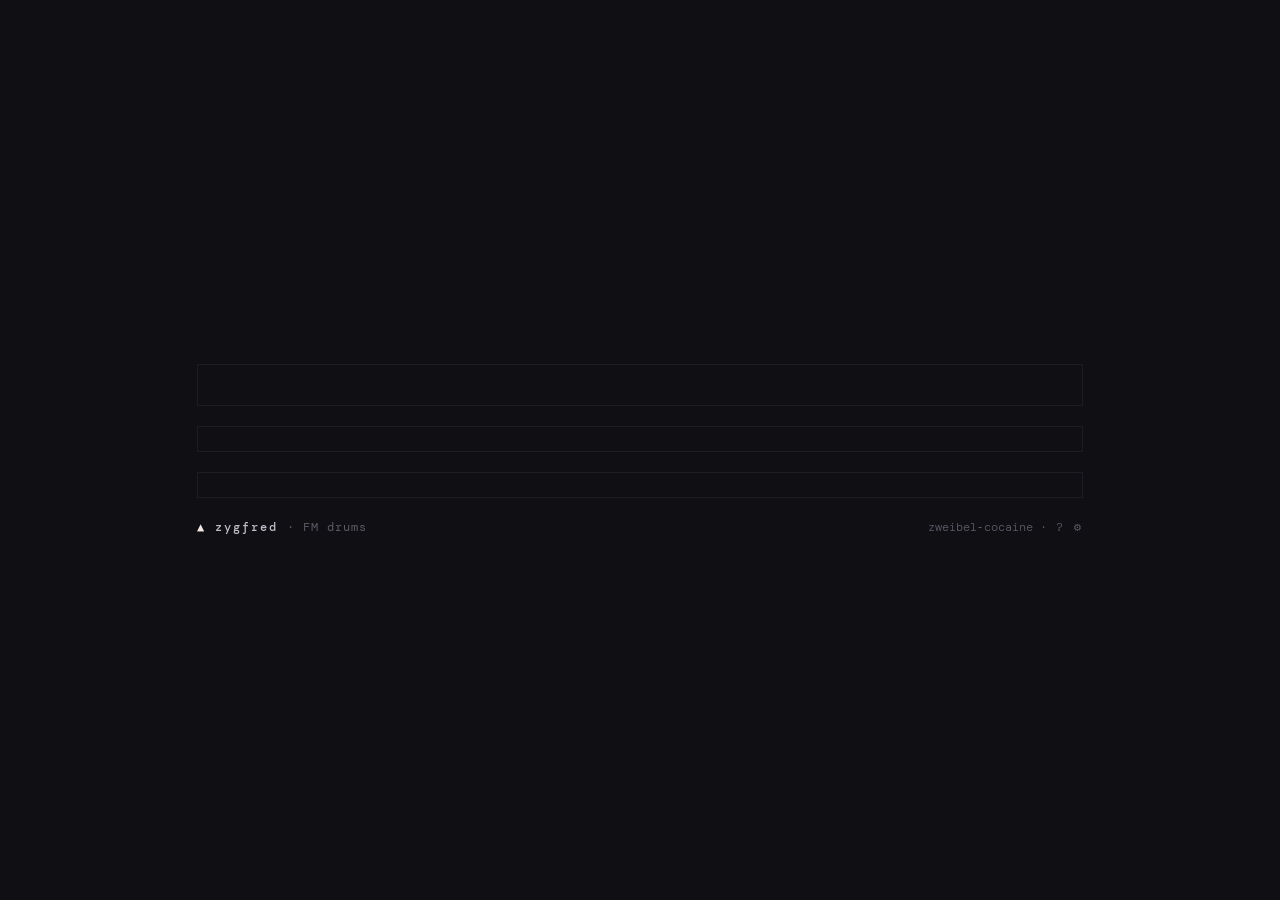
==== web/index.html @ 8e3fa7d0 "surface a step lighter (#101014), family steps follow" ====
<!doctype html>
<html lang="en">
<head>
<meta charset="utf-8">
<meta name="viewport" content="width=device-width, initial-scale=1">
<title>zygfred · FM drums</title>
<link rel="manifest" href="./manifest.webmanifest">
<link rel="icon" href="./icon-192.png">
<meta name="theme-color" content="#101014">
<link rel="preconnect" href="https://fonts.googleapis.com">
<link rel="preconnect" href="https://fonts.gstatic.com" crossorigin>
<link rel="stylesheet" href="https://fonts.googleapis.com/css2?family=DM+Mono:wght@300;500&display=swap">
<link rel="stylesheet" href="./theme.css">
<link rel="stylesheet" href="./styles.css">
</head>
<body>
  <div id="locked" hidden>MIDI received &#183; audio is locked by the browser &#183; click anywhere</div>
  <div id="voices"></div>
  <div id="master"></div>
  <div id="presets"></div>
  <div id="midi"></div>
  <footer>
    <span class="brand"><span class="mark">&#9650;</span> zygfred <span class="sub">&#183; FM drums</span></span>
    <span><a class="home" href="https://zweibel-cocaine.com">zweibel&#8209;cocaine</a> &#183; <button id="help-open" title="help">?</button> <button id="theme-open" title="colors">&#9881;</button></span>
  </footer>
  <div id="theme" hidden>
    <div id="theme-sets"></div>
    <div class="theme-row"><span>surface</span><input type="color" id="theme-surface"></div>
    <div class="theme-row"><span>kick</span><input type="color" id="theme-kick"></div>
    <div class="theme-row"><span>snare</span><input type="color" id="theme-snare"></div>
    <div class="theme-row"><span>hihat</span><input type="color" id="theme-hihat"></div>
    <div class="theme-row"><span>master</span><input type="color" id="theme-master"></div>
    <button id="theme-reset">reset</button>
  </div>
  <div id="help" hidden>
    <div class="sheet">
      <p>Press <span class="key">a s d</span> &#8212; kick, snare, hihat &#8212; or tap the pads. Then grab sliders while you play: the block above the scope shapes the tone (pitch, FM character, the pitch sweep), the block below shapes the body (how long it rings, how much noise snap, how bright that noise is). The scope draws every hit you fire.</p>
      <p>The highlighted row &#8212; <span class="key">Rand</span> &#8212; is the soul of the machine. Turn it up and every hit comes out slightly different: the soft band on each slider shows how far a hit may wander, and the white ticks flash where it actually landed &#8212; left and right channel each roll their own dice, which is also where the stereo width comes from. Machines repeat; drummers don&#8217;t.</p>
      <p>Below the voices sits the master chain, in signal order &#8212; reverb, drive, bitcrush, compressor, volume &#8212; applied to all three voices together. This is where polite drums go to get ruined, in a good way.</p>
      <p>Found a sound you love? Hold a <span class="key">PRESET</span> slot for a moment to keep it, tap it (or press <span class="key">1&#8211;8</span>) to bring it back. Presets stay in this browser.</p>
      <p>A MIDI controller makes it a real instrument: any note with a C, D or E pitch class plays kick, snare or hihat, velocity and all. To put a slider on a physical knob, click <span class="key">learn</span>, click the slider, turn the knob &#8212; done, and remembered. And if you install zygfred as an app (the install icon in Chrome&#8217;s address bar), it opens ready to play &#8212; MIDI makes sound without a single click.</p>
    </div>
  </div>
  <script type="module" src="./app/main.js"></script>
</body>
</html>
---- web/theme.css ----
/* theme — every UI/UX decision in one file: palette, type, spacing, dimensions.
   Portable: copy to a sibling app (zygmund, …) and reskin it by editing only this file.
   Fixed — never follows the system theme (color-scheme locks UA widgets too). */
:root {
  color-scheme: dark;

  /* surfaces — near-black with a cool cast, darkest to lightest */
  --bg: #101014;
  --inset: hsl(240 12% 4%);
  --panel: hsl(240 10% 11%);
  --track: hsl(240 8% 18%);
  --line: hsl(240 10% 12%); /* hairline section borders — a whisper above the bg */

  /* ink — cool greys */
  --idle: hsl(240 8% 76%);
  --dim: hsl(240 6% 52%);
  --faint: hsl(240 6% 38%);

  /* accents: warm-white chassis, rose / amber / mint voices */
  --accent: #f1e9e5;
  --voice0: #c7757f;
  --voice1: #e0b25d;
  --voice2: #abd7cc;
  --tick: #fff;

  /* type */
  --font: 300 13px/1.5 "DM Mono", ui-monospace, "SF Mono", Menlo, monospace;
  --weight-strong: 500;
  --text-small: 12px;
  --tracking: 1px;
  --tracking-wide: 2px;

  /* spacing ladder: row rhythm / block step / section + panel padding / page frame */
  --sp-row: 8px;
  --sp-block: 12px;
  --sp-section: 20px;
  --sp-page: 40px;
  --sp-page-x: 24px;
  --gap-inline: 10px; /* label · bar · value */

  /* dimensions */
  --app-width: 886px;
  --voice-width: 282px;
  --bar-h: 6px;
  --scope-h: 58px;
  --slot-w: 28px;
  --label-w: 52px;
  --val-w: 40px;
}
---- web/styles.css ----
/* structure only — every tunable value lives in theme.css */
* { box-sizing: border-box; margin: 0; }
body {
  background: var(--bg);
  color: var(--idle);
  font: var(--font);
  min-height: 100vh;
  display: flex;
  flex-direction: column;
  align-items: center;
  justify-content: safe center;
  padding: var(--sp-section) var(--sp-page-x) var(--sp-page);
  user-select: none;
  -webkit-user-select: none;
}

#voices {
  display: flex;
  gap: var(--sp-section);
  flex-wrap: wrap;
  justify-content: center;
}
.voice[data-voice="0"] { --accent: var(--voice0); }
.voice[data-voice="1"] { --accent: var(--voice1); }
.voice[data-voice="2"] { --accent: var(--voice2); }
.voice {
  border: 1px solid var(--line);
  padding: var(--sp-section);
  width: var(--voice-width);
  display: flex;
  flex-direction: column;
  gap: var(--sp-row);
  transition: box-shadow 0.25s ease-out;
}
.voice.hit { animation: flash 0.25s ease-out; }
@keyframes flash {
  0% { box-shadow: 0 0 0 1px color-mix(in srgb, var(--accent) 35%, transparent), 0 0 24px color-mix(in srgb, var(--accent) 18%, transparent); }
  100% { box-shadow: none; }
}
.pad {
  background: color-mix(in srgb, var(--accent) 9%, transparent);
  border: none;
  color: var(--accent);
  font: inherit;
  font-weight: var(--weight-strong);
  letter-spacing: var(--tracking-wide);
  padding: var(--sp-block);
  cursor: pointer;
  margin-bottom: var(--sp-block);
  /* keycap: raised bottom edge that depresses on press */
  box-shadow: inset 0 -3px 0 color-mix(in srgb, var(--accent) 28%, transparent);
}
.pad:hover { background: color-mix(in srgb, var(--accent) 13%, transparent); }
.pad:active {
  background: color-mix(in srgb, var(--accent) 18%, transparent);
  box-shadow: inset 0 -1px 0 color-mix(in srgb, var(--accent) 28%, transparent);
  transform: translateY(2px);
  padding-bottom: calc(var(--sp-block) - 2px);
}
.pad .key {
  color: var(--dim);
  font-weight: 400;
  letter-spacing: 0;
  margin-left: var(--gap-inline);
  background: color-mix(in srgb, #000 35%, transparent);
  padding: 1px 8px;
  box-shadow: inset 0 -2px 0 color-mix(in srgb, #000 55%, transparent);
}
.row { display: flex; align-items: center; gap: var(--gap-inline); }
.voice .row.sect { margin-top: var(--sp-block); }
.label { width: var(--label-w); color: var(--dim); flex: none; }
.row .val { width: var(--val-w); text-align: right; color: var(--dim); flex: none; }
.bar {
  flex: 1;
  height: var(--bar-h);
  background: var(--track);
  cursor: ew-resize;
  touch-action: none;
  overflow: hidden;
  position: relative;
}
.fill {
  height: 100%;
  background: var(--accent);
  pointer-events: none;
}
.range {
  position: absolute;
  top: 0;
  bottom: 0;
  background: color-mix(in srgb, var(--accent) 16%, transparent);
  pointer-events: none;
  display: none;
}
.tick {
  position: absolute;
  top: 0;
  bottom: 0;
  width: 2px;
  margin-left: -1px;
  opacity: 1;
  pointer-events: none;
  background: var(--tick);
}
.row.rand-on {
  background: color-mix(in srgb, var(--accent) 7%, transparent);
  box-shadow: 0 0 0 4px color-mix(in srgb, var(--accent) 7%, transparent);
}
.row.rand-on .label { color: var(--accent); font-weight: var(--weight-strong); }
.row.rand-on .val { color: var(--accent); }
.scope {
  width: 100%;
  height: var(--scope-h);
  background: var(--inset);
  border: none;
  margin: var(--sp-block) 0;
}
#master {
  display: grid;
  grid-template-columns: repeat(auto-fit, minmax(250px, 1fr));
  gap: var(--sp-row) 32px;
  border: 1px solid var(--line);
  padding: var(--sp-section);
  margin-top: var(--sp-section);
  width: min(var(--app-width), 100%);
}
#midi { gap: 14px; }
#presets, #midi {
  display: flex;
  align-items: center;
  gap: var(--sp-row);
  border: 1px solid var(--line);
  padding: var(--sp-block) var(--sp-section);
  margin-top: var(--sp-section);
  width: min(var(--app-width), 100%);
  font-size: var(--text-small);
  color: var(--dim);
}
#presets .tag { color: var(--faint); letter-spacing: var(--tracking-wide); margin-right: 6px; }
#presets .slot {
  background: var(--inset);
  border: none;
  color: var(--faint);
  font: inherit;
  width: var(--slot-w);
  padding: 4px 0;
  cursor: pointer;
}
#presets .slot.filled { color: var(--idle); }
#presets .slot.arming {
  /* the hold-to-save progress: charges toward accent over the hold duration */
  background: color-mix(in srgb, var(--accent) 30%, transparent);
  color: var(--accent);
  transition: background 0.6s linear, color 0.6s linear;
}
#presets .slot.active { color: var(--accent); background: color-mix(in srgb, var(--accent) 12%, transparent); }
#presets .hint { margin-left: auto; text-align: right; color: var(--faint); }
#presets .hint.accent { color: var(--accent); }
#midi .tag { color: var(--faint); letter-spacing: var(--tracking-wide); }
#midi select {
  background: var(--inset);
  color: var(--idle);
  border: none;
  font: inherit;
  padding: 4px 8px;
  cursor: pointer;
}
#midi .learn {
  background: color-mix(in srgb, var(--accent) 7%, transparent);
  border: none;
  color: var(--dim);
  font: inherit;
  letter-spacing: var(--tracking);
  padding: 4px 14px;
  cursor: pointer;
}
#midi .learn:hover { color: var(--idle); }
#midi .learn.on { color: var(--accent); background: color-mix(in srgb, var(--accent) 16%, transparent); }
#midi .learn:disabled { opacity: 0.4; cursor: default; }
#midi .status { margin-left: auto; text-align: right; }
#midi .status.accent { color: var(--accent); }
.bar:hover { filter: brightness(1.18); }
.bar.armed { box-shadow: 0 0 0 1px var(--accent); }
#locked {
  position: fixed;
  top: 0;
  left: 0;
  right: 0;
  background: var(--accent);
  color: var(--bg);
  font-weight: var(--weight-strong);
  letter-spacing: var(--tracking);
  text-align: center;
  padding: 10px;
  z-index: 30;
  cursor: pointer;
}
#locked[hidden] { display: none; }
footer {
  display: flex;
  justify-content: space-between;
  align-items: baseline;
  gap: var(--sp-section);
  flex-wrap: wrap;
  width: min(var(--app-width), 100%);
  color: var(--faint);
  font-size: var(--text-small);
  margin-top: var(--sp-section);
}
footer .brand { color: var(--idle); font-weight: var(--weight-strong); letter-spacing: var(--tracking-wide); }
footer .brand .mark { color: var(--accent); }
footer .brand .sub { color: var(--faint); font-weight: 400; letter-spacing: var(--tracking); }
footer .home { color: var(--faint); text-decoration: none; }
footer .home:hover { color: var(--accent); }
#theme-open {
  background: none;
  border: none;
  color: var(--faint);
  font: inherit;
  cursor: pointer;
  padding: 0 2px;
}
#theme-open:hover { color: var(--accent); }
#theme {
  position: fixed;
  right: 22px;
  bottom: 58px;
  background: var(--bg);
  border: 1px solid var(--line);
  padding: var(--sp-section);
  display: flex;
  flex-direction: column;
  gap: var(--sp-block);
  box-shadow: 0 6px 30px color-mix(in srgb, #000 45%, transparent);
  z-index: 20;
}
#theme[hidden] { display: none; }
#theme-sets {
  display: flex;
  flex-wrap: wrap;
  gap: var(--sp-row);
  width: 232px; /* 5 swatches per row */
}
#theme-sets .swatch {
  width: 40px;
  height: 22px;
  border: none;
  cursor: pointer;
  padding: 0;
}
#theme-sets .swatch:hover { outline: 1px solid var(--idle); }
.theme-row { display: flex; align-items: center; justify-content: space-between; gap: 16px; color: var(--dim); }
.theme-row input {
  width: 44px;
  height: 26px;
  border: none;
  background: var(--inset);
  padding: 2px;
  cursor: pointer;
}
#theme-reset {
  background: color-mix(in srgb, var(--accent) 7%, transparent);
  border: none;
  color: var(--dim);
  font: inherit;
  padding: 4px 0;
  cursor: pointer;
}
#theme-reset:hover { color: var(--idle); }
#help-open {
  background: none;
  border: none;
  color: var(--faint);
  font: inherit;
  cursor: pointer;
  padding: 0 2px;
}
#help-open:hover { color: var(--accent); }
#help {
  position: fixed;
  inset: 0;
  background: color-mix(in srgb, var(--bg) 82%, transparent);
  display: flex;
  align-items: center;
  justify-content: center;
  z-index: 25;
}
#help[hidden] { display: none; }
#help .sheet {
  background: var(--bg);
  border: 1px solid var(--line);
  padding: 24px 28px;
  width: min(560px, calc(100% - 48px));
  max-height: 80vh;
  overflow-y: auto;
  box-shadow: 0 6px 30px color-mix(in srgb, #000 45%, transparent);
}
#help p { color: var(--dim); font-size: var(--text-small); margin: 0 0 14px; line-height: 1.7; }
#help p:last-child { margin-bottom: 0; }
#help .key { color: var(--idle); }
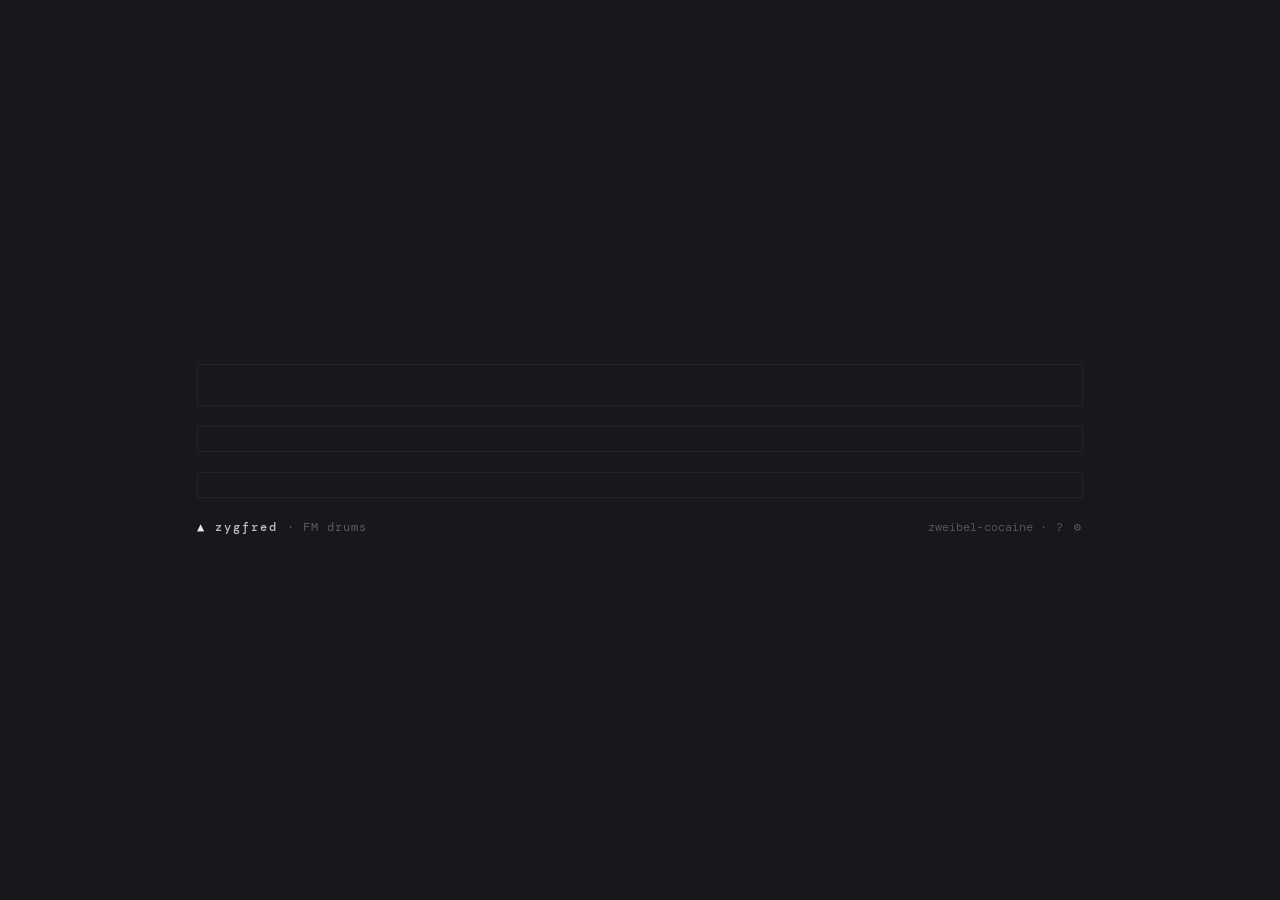
==== commit b85f7220: "surface another step lighter (#17171c)" ====
--- a/web/index.html
+++ b/web/index.html
@@ -6,7 +6,7 @@
 <title>zygfred · FM drums</title>
 <link rel="manifest" href="./manifest.webmanifest">
 <link rel="icon" href="./icon-192.png">
-<meta name="theme-color" content="#101014">
+<meta name="theme-color" content="#17171c">
 <link rel="preconnect" href="https://fonts.googleapis.com">
 <link rel="preconnect" href="https://fonts.gstatic.com" crossorigin>
 <link rel="stylesheet" href="https://fonts.googleapis.com/css2?family=DM+Mono:wght@300;500&display=swap">
--- a/web/theme.css
+++ b/web/theme.css
@@ -5,11 +5,11 @@
   color-scheme: dark;
 
   /* surfaces — near-black with a cool cast, darkest to lightest */
-  --bg: #101014;
-  --inset: hsl(240 12% 4%);
-  --panel: hsl(240 10% 11%);
-  --track: hsl(240 8% 18%);
-  --line: hsl(240 10% 12%); /* hairline section borders — a whisper above the bg */
+  --bg: #17171c;
+  --inset: hsl(240 12% 6%);
+  --panel: hsl(240 10% 14%);
+  --track: hsl(240 8% 21%);
+  --line: hsl(240 10% 15%); /* hairline section borders — a whisper above the bg */
 
   /* ink — cool greys */
   --idle: hsl(240 8% 76%);
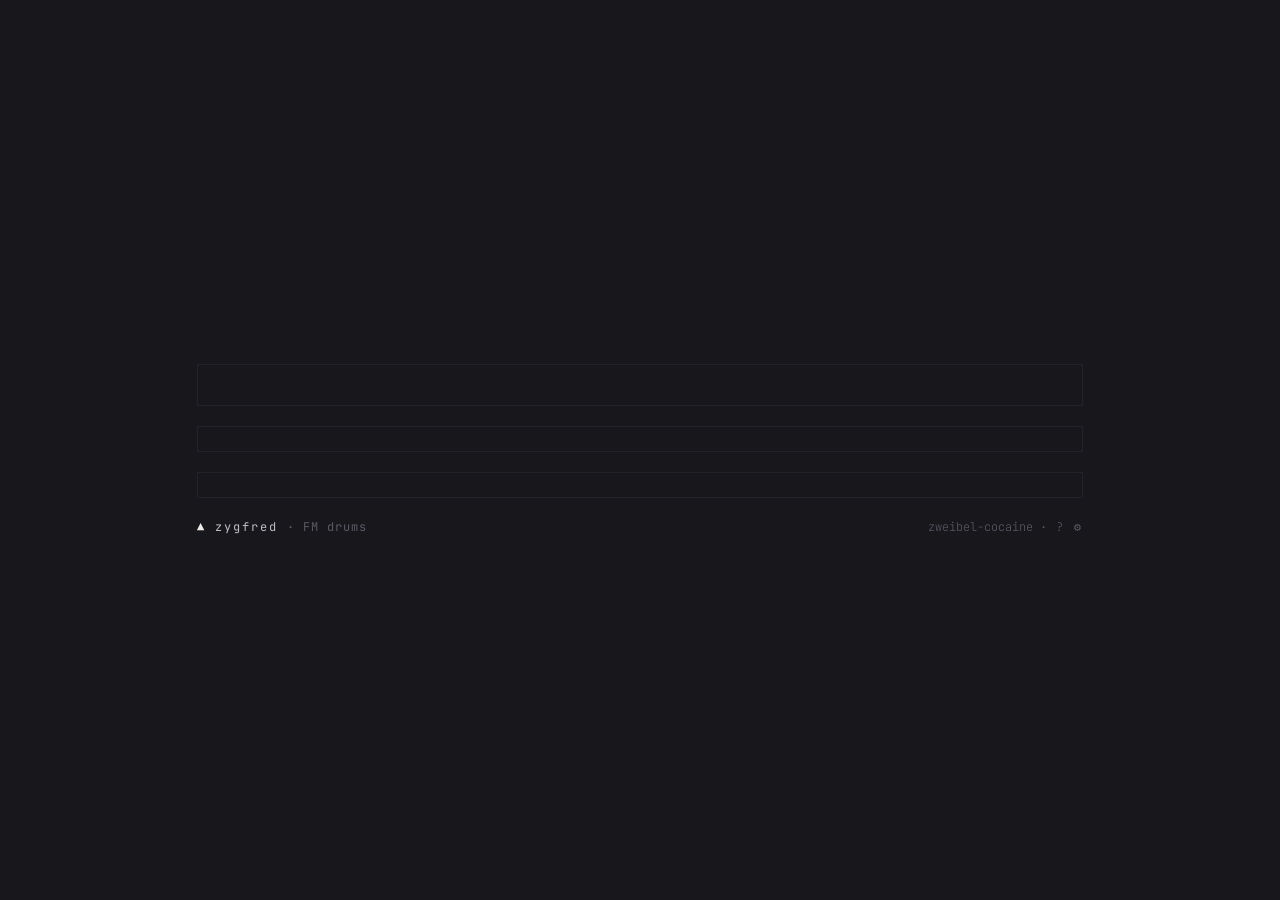
==== commit 2eb98efc: "voices more saturated; JetBrains Mono 200 (below DM Mono's weight floor)" ====
--- a/web/index.html
+++ b/web/index.html
@@ -9,7 +9,7 @@
 <meta name="theme-color" content="#17171c">
 <link rel="preconnect" href="https://fonts.googleapis.com">
 <link rel="preconnect" href="https://fonts.gstatic.com" crossorigin>
-<link rel="stylesheet" href="https://fonts.googleapis.com/css2?family=DM+Mono:wght@300;500&display=swap">
+<link rel="stylesheet" href="https://fonts.googleapis.com/css2?family=JetBrains+Mono:wght@200;400&display=swap">
 <link rel="stylesheet" href="./theme.css">
 <link rel="stylesheet" href="./styles.css">
 </head>
--- a/web/theme.css
+++ b/web/theme.css
@@ -18,14 +18,14 @@
 
   /* accents: warm-white chassis, rose / amber / mint voices */
   --accent: #f1e9e5;
-  --voice0: #c7757f;
-  --voice1: #e0b25d;
-  --voice2: #abd7cc;
+  --voice0: #d86471;
+  --voice1: #eab140;
+  --voice2: #8fdfc7;
   --tick: #fff;
 
   /* type */
-  --font: 300 13px/1.5 "DM Mono", ui-monospace, "SF Mono", Menlo, monospace;
-  --weight-strong: 500;
+  --font: 200 13px/1.5 "JetBrains Mono", ui-monospace, "SF Mono", Menlo, monospace;
+  --weight-strong: 400;
   --text-small: 12px;
   --tracking: 1px;
   --tracking-wide: 2px;
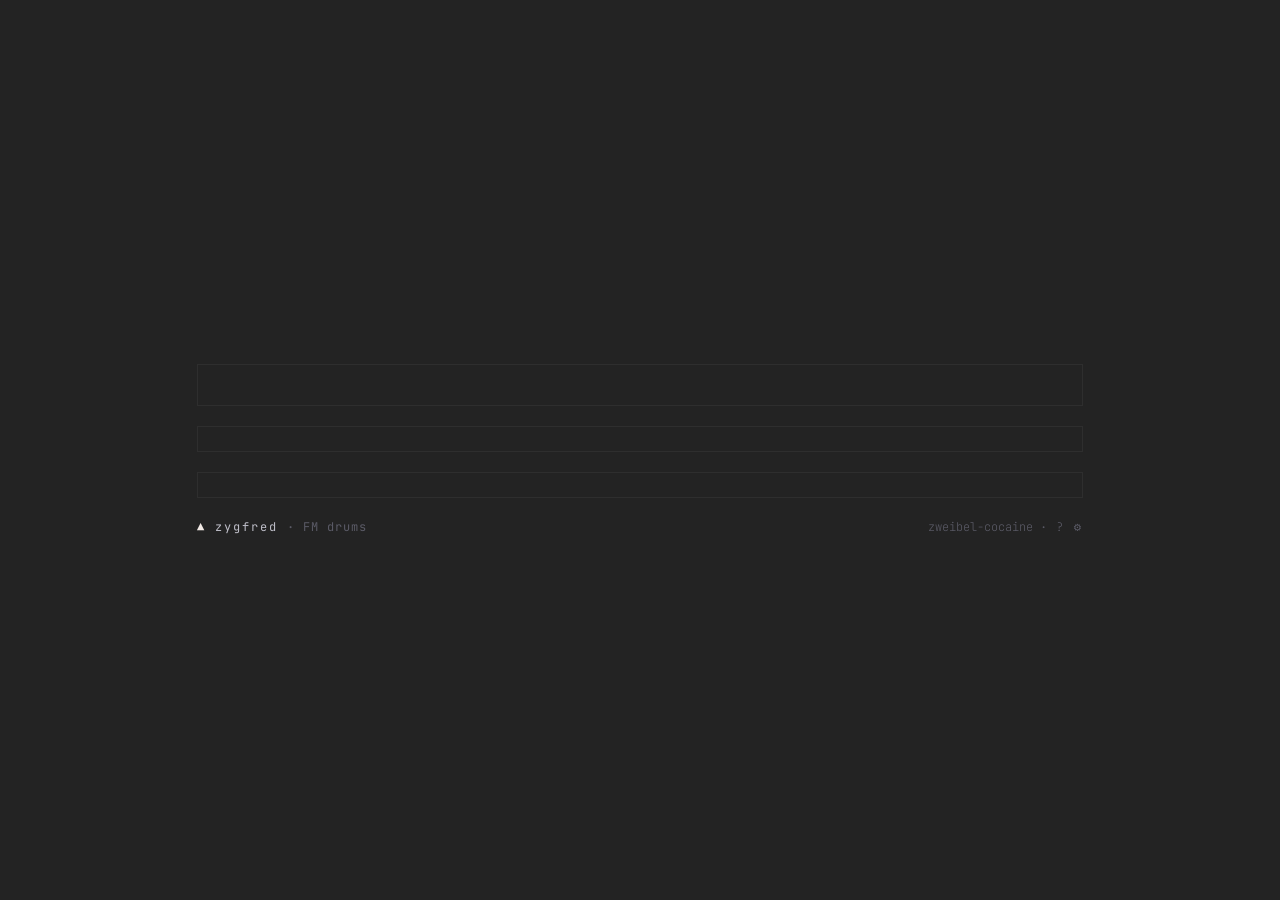
==== commit a11de792: "surface rgb(35 35 35), neutral family" ====
--- a/web/index.html
+++ b/web/index.html
@@ -6,7 +6,7 @@
 <title>zygfred · FM drums</title>
 <link rel="manifest" href="./manifest.webmanifest">
 <link rel="icon" href="./icon-192.png">
-<meta name="theme-color" content="#17171c">
+<meta name="theme-color" content="#232323">
 <link rel="preconnect" href="https://fonts.googleapis.com">
 <link rel="preconnect" href="https://fonts.gstatic.com" crossorigin>
 <link rel="stylesheet" href="https://fonts.googleapis.com/css2?family=JetBrains+Mono:wght@200;400&display=swap">
--- a/web/theme.css
+++ b/web/theme.css
@@ -5,11 +5,11 @@
   color-scheme: dark;
 
   /* surfaces — near-black with a cool cast, darkest to lightest */
-  --bg: #17171c;
-  --inset: hsl(240 12% 6%);
-  --panel: hsl(240 10% 14%);
-  --track: hsl(240 8% 21%);
-  --line: hsl(240 10% 15%); /* hairline section borders — a whisper above the bg */
+  --bg: #232323;
+  --inset: hsl(0 0% 9%);
+  --panel: hsl(0 0% 17%);
+  --track: hsl(0 0% 25%);
+  --line: hsl(0 0% 18%); /* hairline section borders — a whisper above the bg */
 
   /* ink — cool greys */
   --idle: hsl(240 8% 76%);
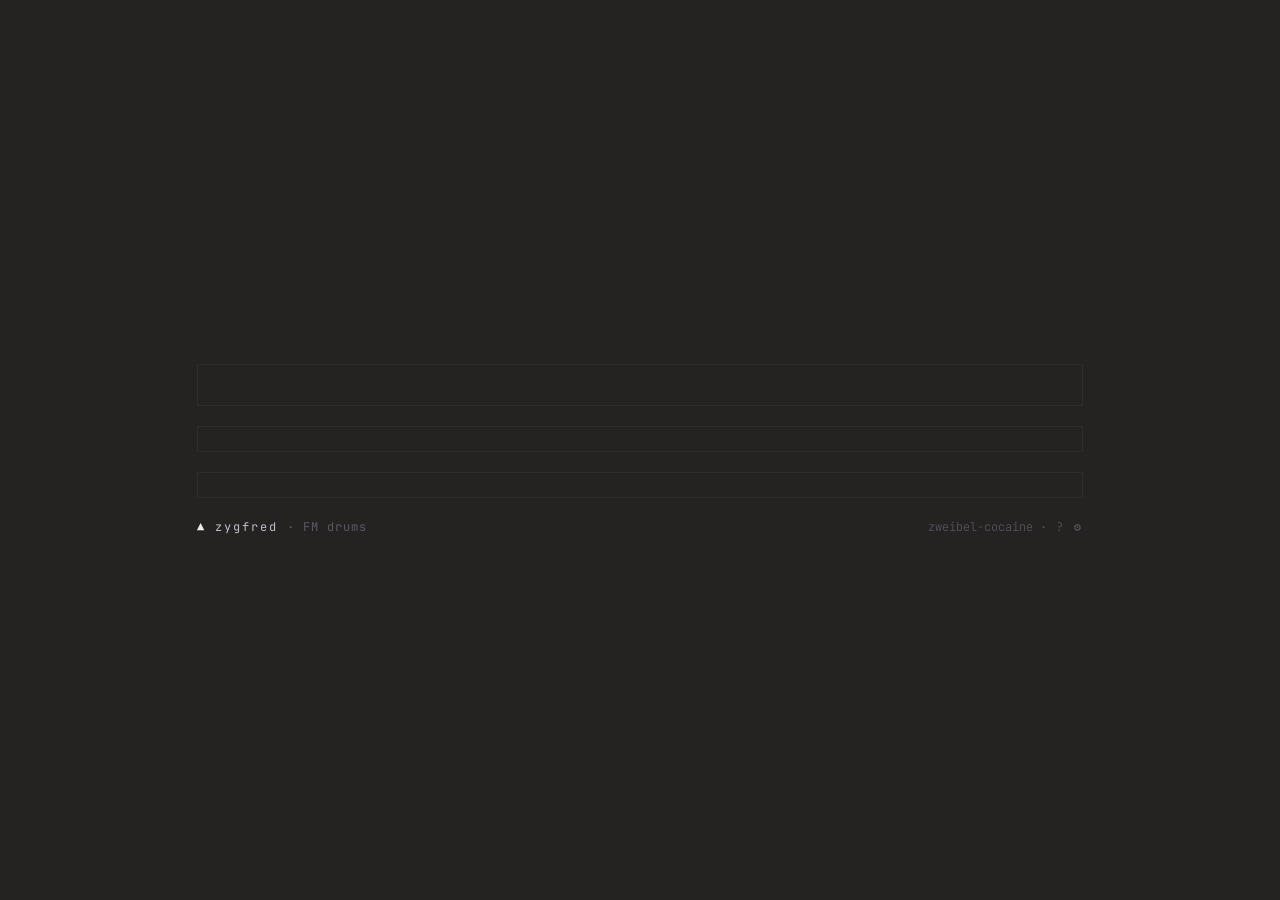
==== commit 3f0d3d16: "surface #252222, warm-tinted family" ====
--- a/web/index.html
+++ b/web/index.html
@@ -6,7 +6,7 @@
 <title>zygfred · FM drums</title>
 <link rel="manifest" href="./manifest.webmanifest">
 <link rel="icon" href="./icon-192.png">
-<meta name="theme-color" content="#232323">
+<meta name="theme-color" content="#252222">
 <link rel="preconnect" href="https://fonts.googleapis.com">
 <link rel="preconnect" href="https://fonts.gstatic.com" crossorigin>
 <link rel="stylesheet" href="https://fonts.googleapis.com/css2?family=JetBrains+Mono:wght@200;400&display=swap">
--- a/web/theme.css
+++ b/web/theme.css
@@ -5,11 +5,11 @@
   color-scheme: dark;
 
   /* surfaces — near-black with a cool cast, darkest to lightest */
-  --bg: #232323;
-  --inset: hsl(0 0% 9%);
-  --panel: hsl(0 0% 17%);
-  --track: hsl(0 0% 25%);
-  --line: hsl(0 0% 18%); /* hairline section borders — a whisper above the bg */
+  --bg: #252222;
+  --inset: hsl(0 4% 9%);
+  --panel: hsl(0 4% 17%);
+  --track: hsl(0 4% 25%);
+  --line: hsl(0 4% 18%); /* hairline section borders — a whisper above the bg */
 
   /* ink — cool greys */
   --idle: hsl(240 8% 76%);
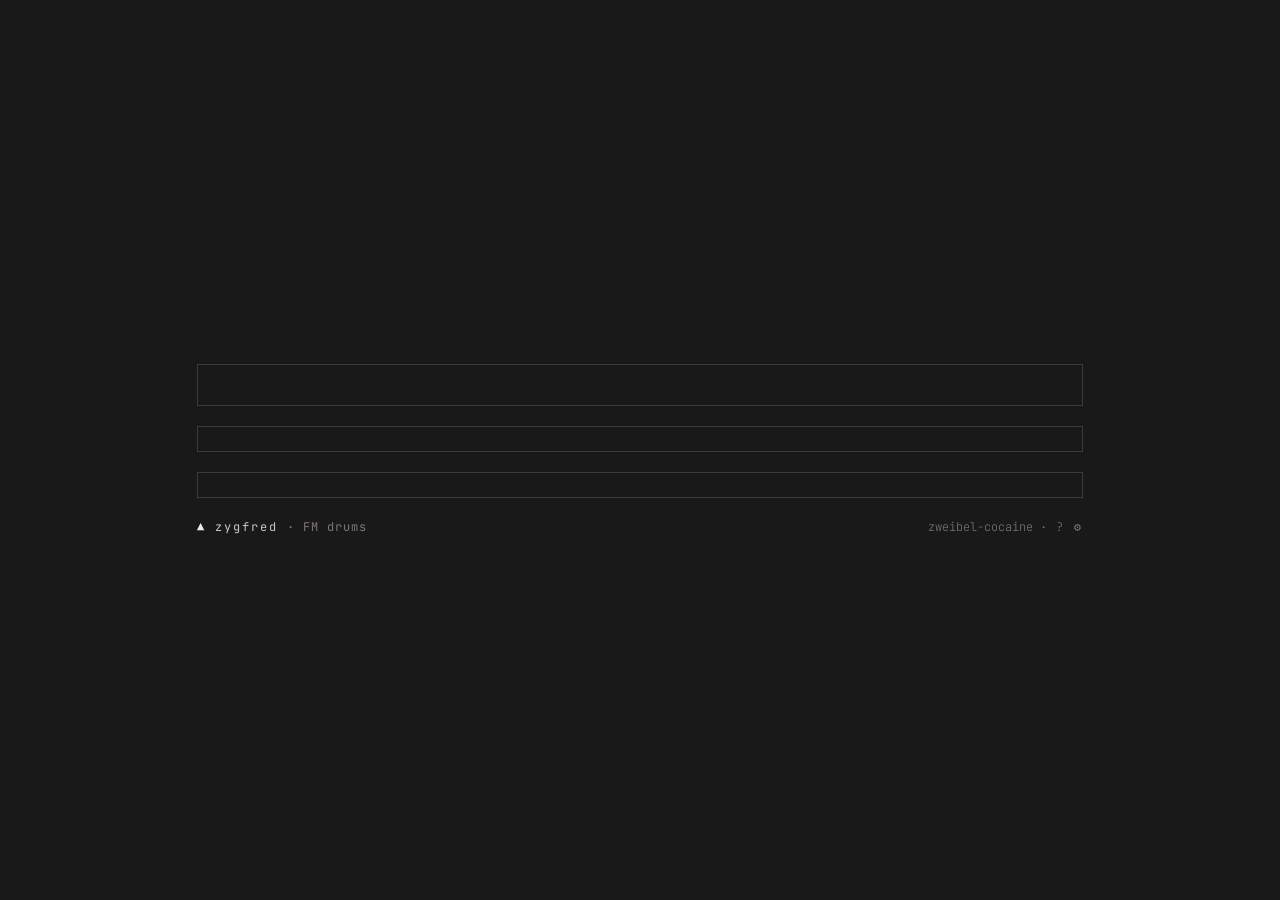
==== commit f6dfc622: "default surface = the modal's derivation of #2d2a2a" ====
--- a/web/index.html
+++ b/web/index.html
@@ -6,7 +6,7 @@
 <title>zygfred · FM drums</title>
 <link rel="manifest" href="./manifest.webmanifest">
 <link rel="icon" href="./icon-192.png">
-<meta name="theme-color" content="#252222">
+<meta name="theme-color" content="#1a1919">
 <link rel="preconnect" href="https://fonts.googleapis.com">
 <link rel="preconnect" href="https://fonts.gstatic.com" crossorigin>
 <link rel="stylesheet" href="https://fonts.googleapis.com/css2?family=JetBrains+Mono:wght@200;400&display=swap">
--- a/web/theme.css
+++ b/web/theme.css
@@ -5,16 +5,17 @@
   color-scheme: dark;
 
   /* surfaces — near-black with a cool cast, darkest to lightest */
-  --bg: #252222;
-  --inset: hsl(0 4% 9%);
-  --panel: hsl(0 4% 17%);
-  --track: hsl(0 4% 25%);
-  --line: hsl(0 4% 18%); /* hairline section borders — a whisper above the bg */
+  /* the family the ⚙ modal derives from surface #2d2a2a */
+  --bg: hsl(0 3% 10%);
+  --inset: hsl(0 3% 6%);
+  --panel: #2d2a2a;
+  --track: hsl(0 0% 27%);
+  --line: hsl(0 0% 23%); /* hairline section borders — a whisper above the bg */
 
-  /* ink — cool greys */
-  --idle: hsl(240 8% 76%);
-  --dim: hsl(240 6% 52%);
-  --faint: hsl(240 6% 38%);
+  /* ink — warm-neutral greys */
+  --idle: hsl(0 3% 78%);
+  --dim: hsl(0 3% 60%);
+  --faint: hsl(0 3% 48%);
 
   /* accents: warm-white chassis, rose / amber / mint voices */
   --accent: #f1e9e5;
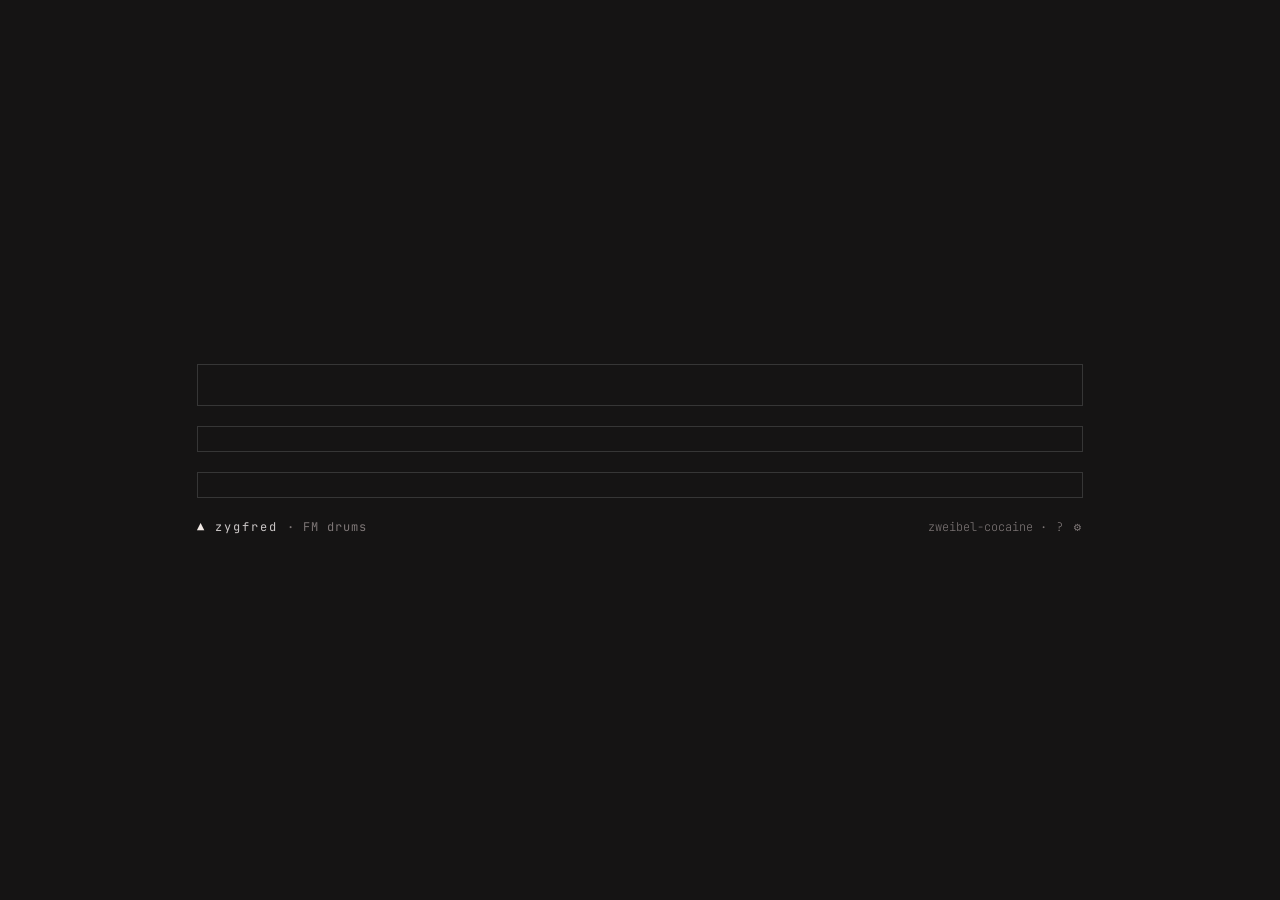
==== commit fd7d08ce: "surface family a step darker" ====
--- a/web/index.html
+++ b/web/index.html
@@ -6,7 +6,7 @@
 <title>zygfred · FM drums</title>
 <link rel="manifest" href="./manifest.webmanifest">
 <link rel="icon" href="./icon-192.png">
-<meta name="theme-color" content="#1a1919">
+<meta name="theme-color" content="#151414">
 <link rel="preconnect" href="https://fonts.googleapis.com">
 <link rel="preconnect" href="https://fonts.gstatic.com" crossorigin>
 <link rel="stylesheet" href="https://fonts.googleapis.com/css2?family=JetBrains+Mono:wght@200;400&display=swap">
--- a/web/theme.css
+++ b/web/theme.css
@@ -5,12 +5,12 @@
   color-scheme: dark;
 
   /* surfaces — near-black with a cool cast, darkest to lightest */
-  /* the family the ⚙ modal derives from surface #2d2a2a */
-  --bg: hsl(0 3% 10%);
-  --inset: hsl(0 3% 6%);
-  --panel: #2d2a2a;
-  --track: hsl(0 0% 27%);
-  --line: hsl(0 0% 23%); /* hairline section borders — a whisper above the bg */
+  /* warm charcoal family (the #2d2a2a derivation, nudged a step darker) */
+  --bg: hsl(0 3% 8%);
+  --inset: hsl(0 3% 5%);
+  --panel: #282525;
+  --track: hsl(0 0% 25%);
+  --line: hsl(0 0% 21%); /* hairline section borders — a whisper above the bg */
 
   /* ink — warm-neutral greys */
   --idle: hsl(0 3% 78%);
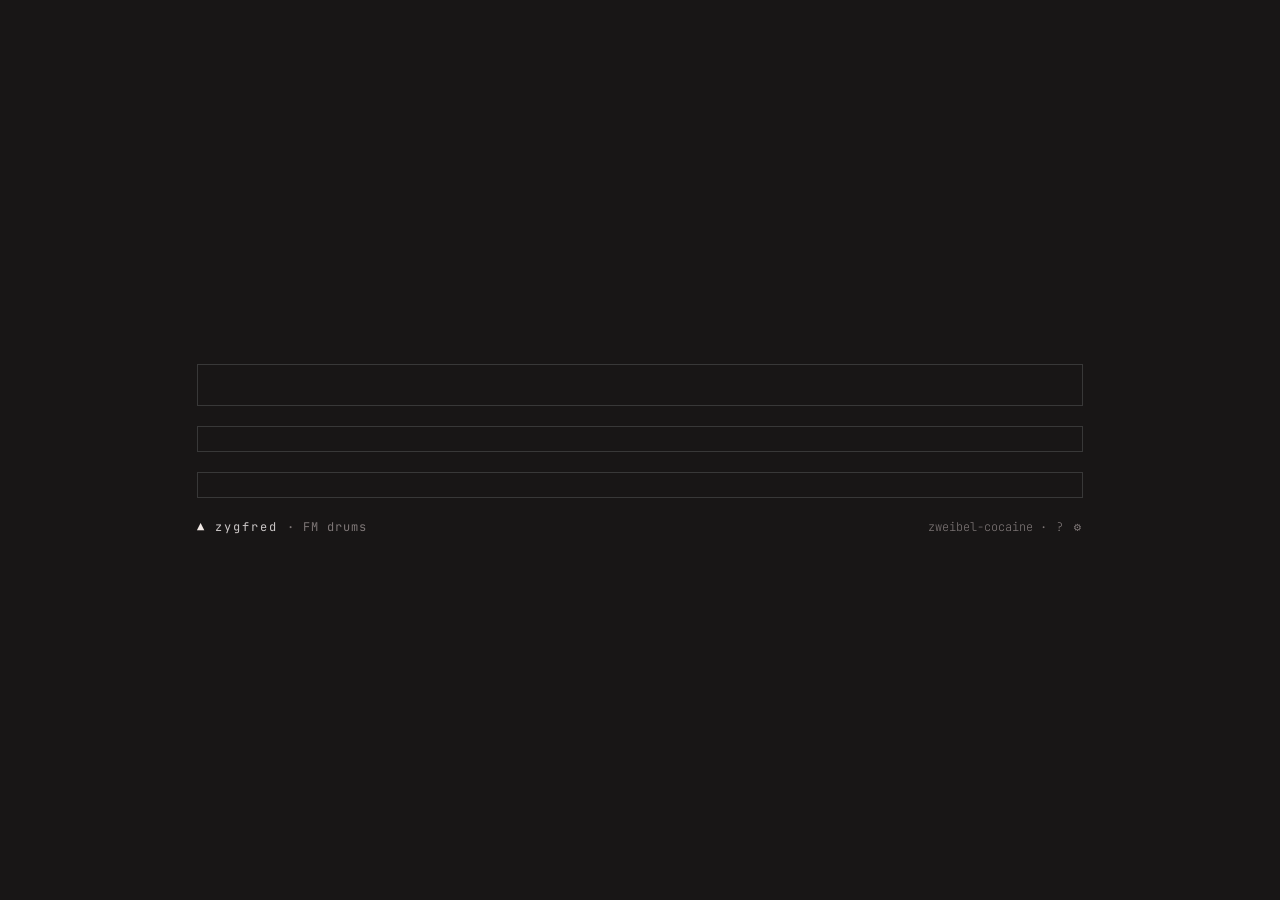
==== commit 0275e64b: "surface half a step back up (bg 9%)" ====
--- a/web/index.html
+++ b/web/index.html
@@ -6,7 +6,7 @@
 <title>zygfred · FM drums</title>
 <link rel="manifest" href="./manifest.webmanifest">
 <link rel="icon" href="./icon-192.png">
-<meta name="theme-color" content="#151414">
+<meta name="theme-color" content="#171616">
 <link rel="preconnect" href="https://fonts.googleapis.com">
 <link rel="preconnect" href="https://fonts.gstatic.com" crossorigin>
 <link rel="stylesheet" href="https://fonts.googleapis.com/css2?family=JetBrains+Mono:wght@200;400&display=swap">
--- a/web/theme.css
+++ b/web/theme.css
@@ -5,12 +5,12 @@
   color-scheme: dark;
 
   /* surfaces — near-black with a cool cast, darkest to lightest */
-  /* warm charcoal family (the #2d2a2a derivation, nudged a step darker) */
-  --bg: hsl(0 3% 8%);
-  --inset: hsl(0 3% 5%);
-  --panel: #282525;
-  --track: hsl(0 0% 25%);
-  --line: hsl(0 0% 21%); /* hairline section borders — a whisper above the bg */
+  /* warm charcoal family */
+  --bg: hsl(0 3% 9%);
+  --inset: hsl(0 3% 5.5%);
+  --panel: #2a2727;
+  --track: hsl(0 0% 26%);
+  --line: hsl(0 0% 22%); /* hairline section borders — a whisper above the bg */
 
   /* ink — warm-neutral greys */
   --idle: hsl(0 3% 78%);
